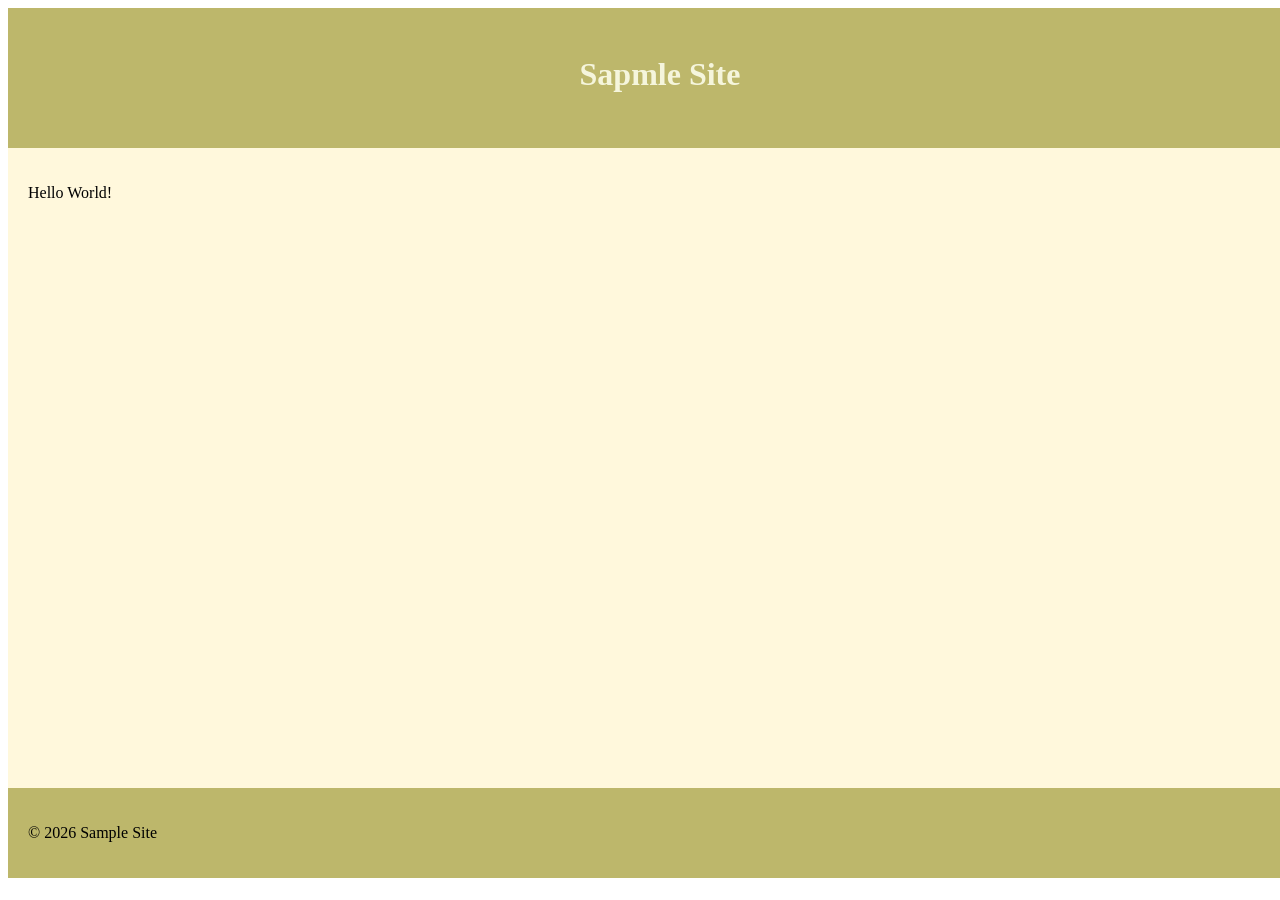
==== testsample/index.html @ 645f3eee "sampleSiteCreated" ====
<!DOCTYPE html>
<html lang="en">
<head>
    <meta charset="UTF-8">
    <meta name="viewport" content="width=device-width, initial-scale=1.0">
    <title>Document</title>
    <link rel="stylesheet" href="css/style.css">
</head>
<body>
    <header>
        <h1>Sapmle Site</h1>
    </header>
    <main>
        Hello World! 
        
    </main>
    <footer>
        &copy; 2026 Sample Site        
    </footer>
</body>
</html>
---- testsample/css/style.css ----
header{
    width: 100%;
    padding:20px;
    height:100px;
    line-height: 50px;
    background-color: darkkhaki;

}
header h1{
    color: beige;
    text-align: center;
}
main{
    width: 100%;
    padding:20px;
    height:600px;
    line-height: 50px;
    background-color:cornsilk;
}

footer{
    width: 100%;    
    line-height: 50px;
    height:50px;
    padding:20px;

    background-color: darkkhaki;
}
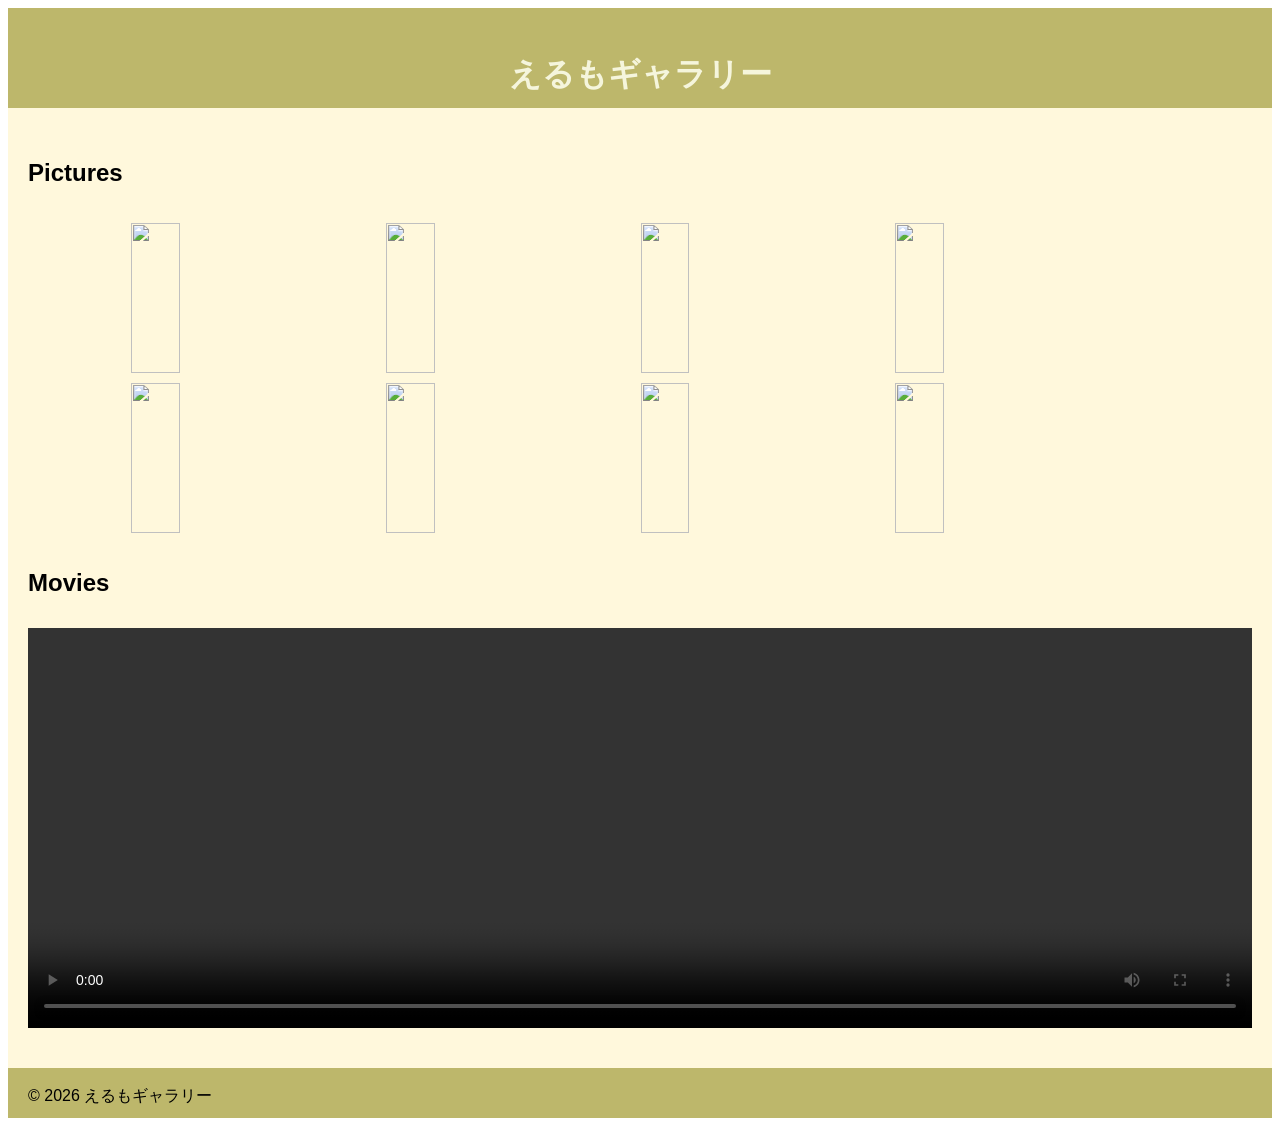
==== commit b0fa0e7a: "スタイルシートとHTMLの更新、画像および動画のスライドショー機能を追加" ====
--- a/testsample/index.html
+++ b/testsample/index.html
@@ -3,19 +3,33 @@
 <head>
     <meta charset="UTF-8">
     <meta name="viewport" content="width=device-width, initial-scale=1.0">
-    <title>Document</title>
-    <link rel="stylesheet" href="css/style.css">
+    <title>えるもギャラリー</title>
+    <link rel="stylesheet". href="css/style.css">
 </head>
 <body>
     <header>
-        <h1>Sapmle Site</h1>
+        <h1>えるもギャラリー</h1>
     </header>
     <main>
-        Hello World! 
-        
+        <h2>Pictures</h2>
+        <div class="image-container">
+        <img class="slide" src="img1.jpg">
+        <img class="slide" src="img2.jpg">
+        <img class="slide" src="img3.jpg">
+        <img class="slide" src="img4.jpg">
+        <img class="slide" src="img5.jpg">
+        <img class="slide" src="img6.jpg">
+        <img class="slide" src="img7.jpg">
+        <img class="slide" src="img8.jpg">        
+        </div>
+        <h2>Movies</h2>
+        <div class="video-container">
+        <video id="videoPlayer" width="100%" height="400px" controls></video>
+        </div>
     </main>
     <footer>
-        &copy; 2026 Sample Site        
+        &copy; 2026 えるもギャラリー        
     </footer>
+    <script src="main.js"></script>
 </body>
 </html>
--- a/testsample/css/style.css
+++ b/testsample/css/style.css
@@ -1,3 +1,6 @@
+body{
+    font-family: "Kiwi Maru", "Segoe UI", "Helvetica Neue", "Hiragino Kaku Gothic ProN", メイリオ, meiryo, sans-serif;
+}
 header{
     width: 100%;
     padding:20px;
@@ -11,18 +14,45 @@
     text-align: center;
 }
 main{
+    display: block;
     width: 100%;
     padding:20px;
-    height:600px;
     line-height: 50px;
     background-color:cornsilk;
 }
 
 footer{
+    display: block;
     width: 100%;    
-    line-height: 50px;
+    line-height: 15px;
     height:50px;
     padding:20px;
+    background-color: darkkhaki;
+}
 
-    background-color: darkkhaki;
+*, *::before, *::after {
+    box-sizing: border-box;
+}
+
+.image-container {
+  width: 100%;
+  text-align: center;
+  display: flex;
+  flex-wrap: wrap;
+}
+.video-container {
+  display: block;
+  width: 100%;
+  text-align: center;
+  margin-top: 20px;
+}
+
+.slide {
+  display: flex;
+  justify-content: center;
+  align-items: center;
+  width: 20%;
+  height: 150px;
+  object-fit: cover;
+  margin: 5px;
 }
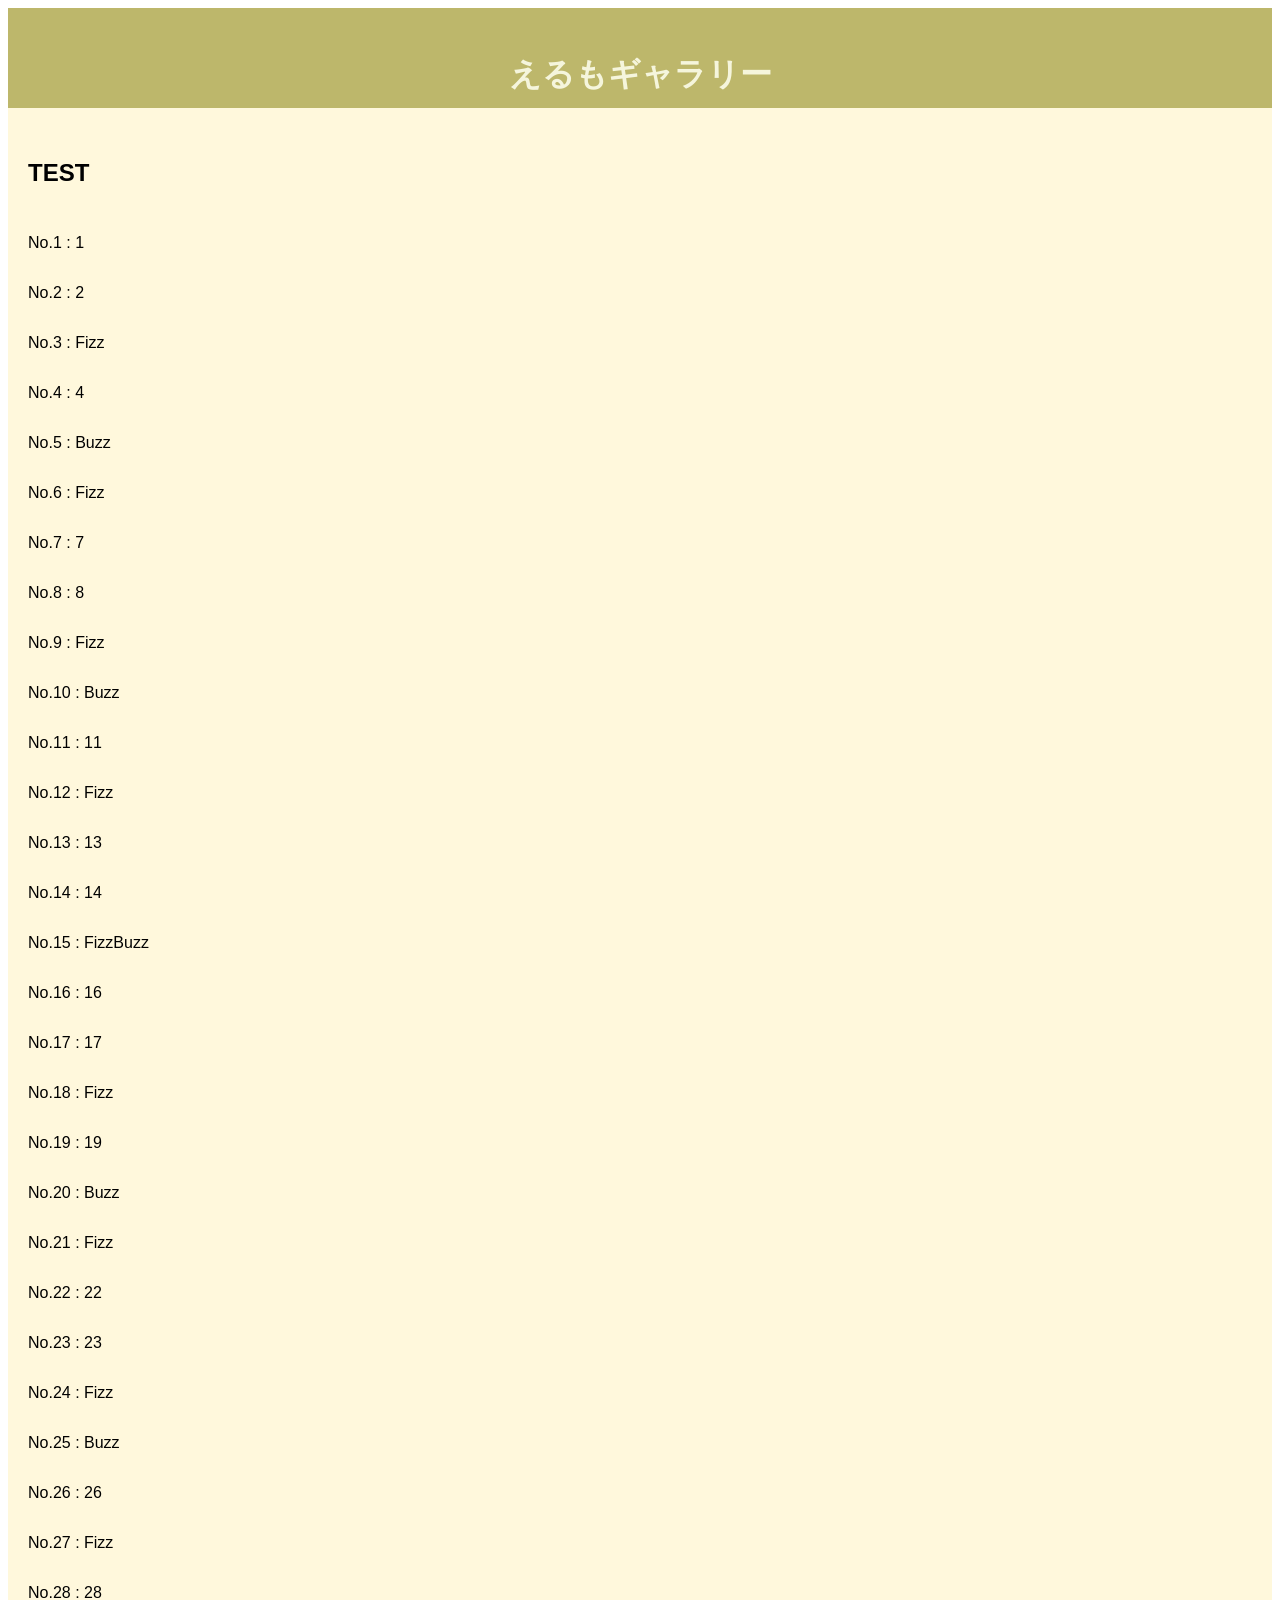
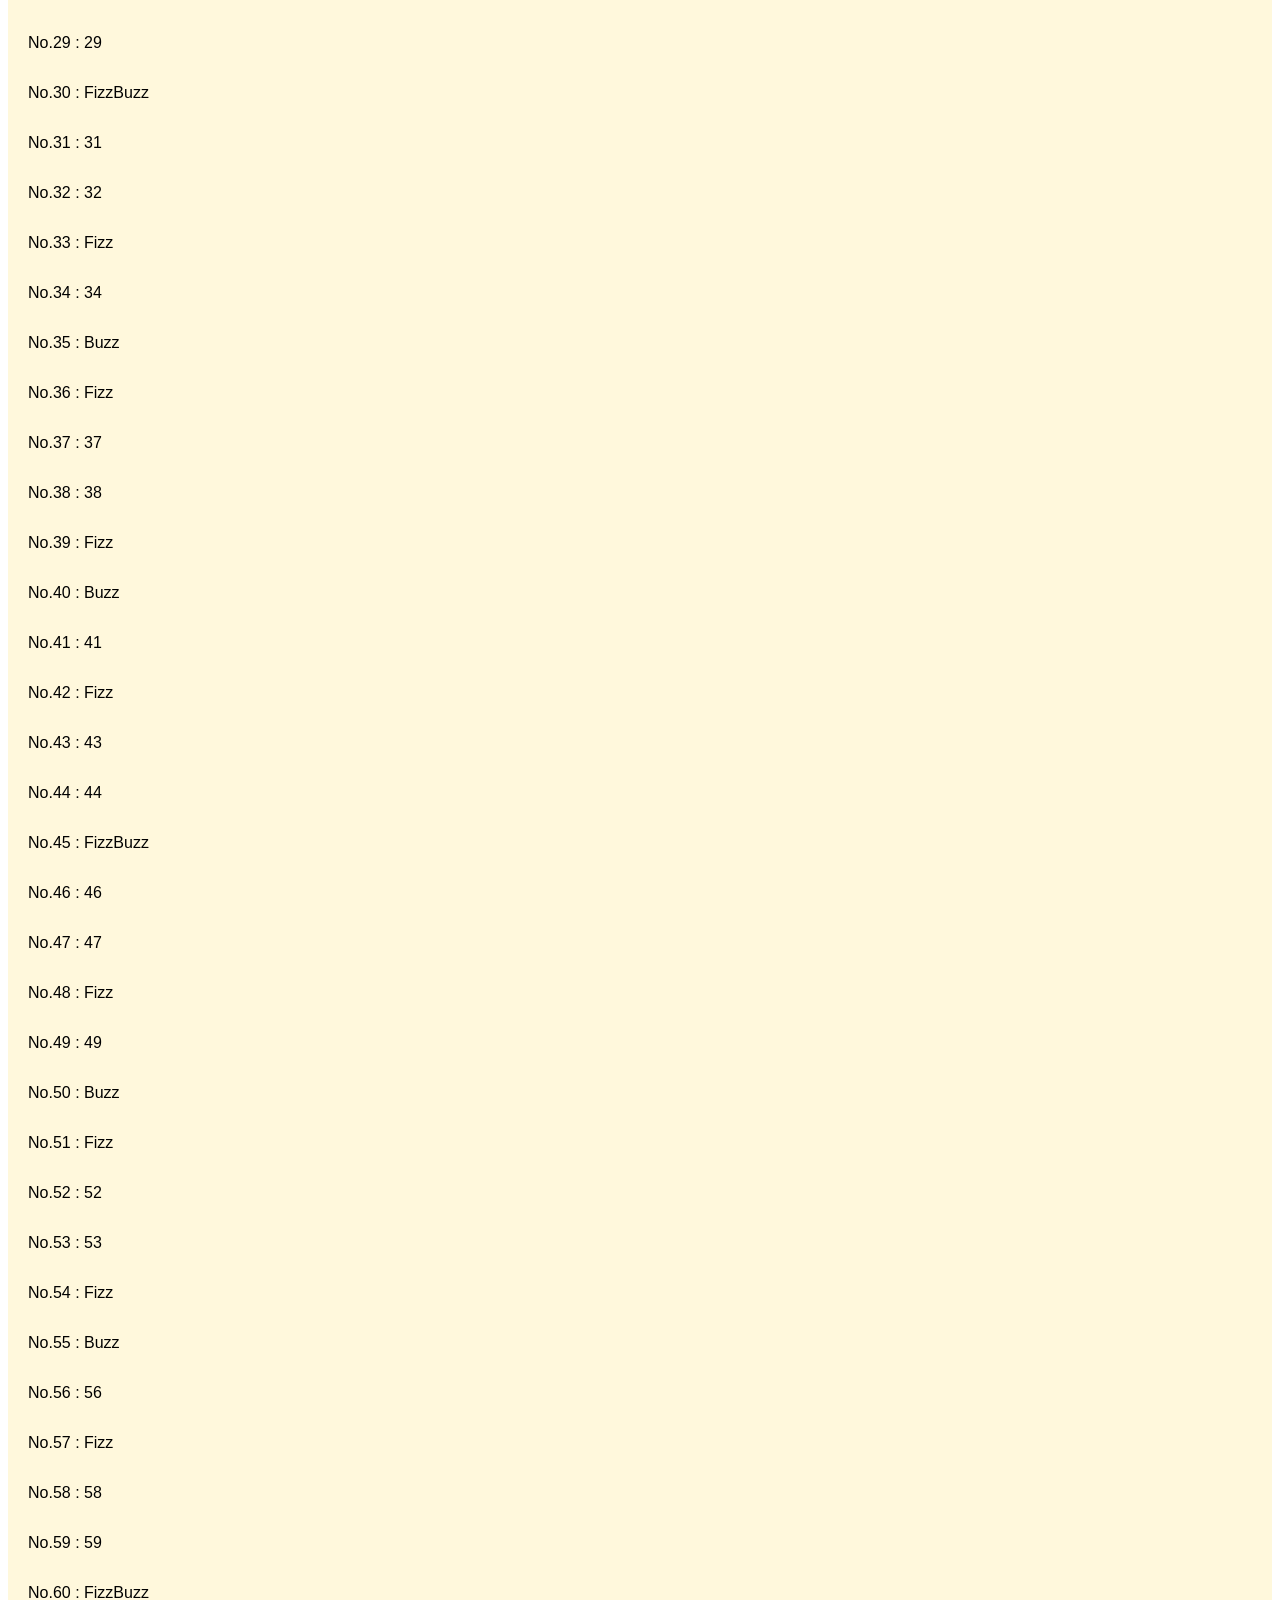
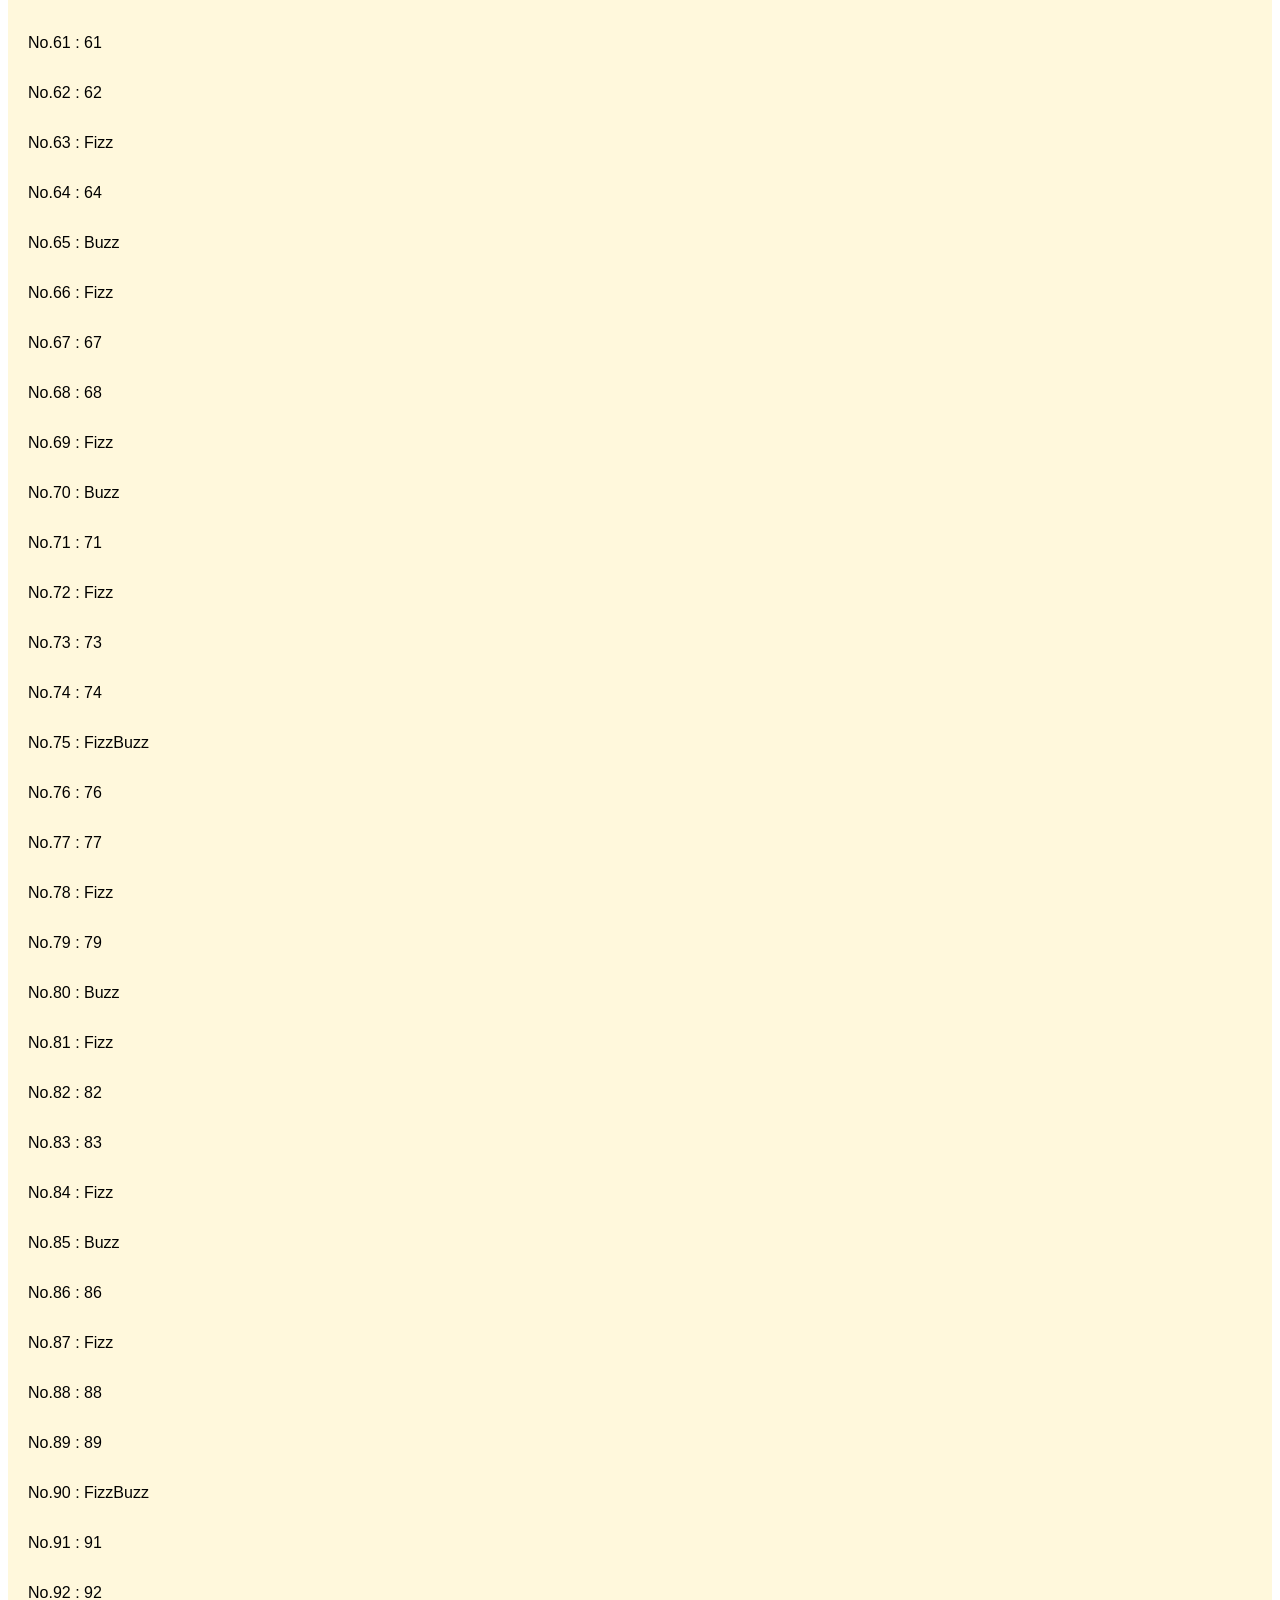
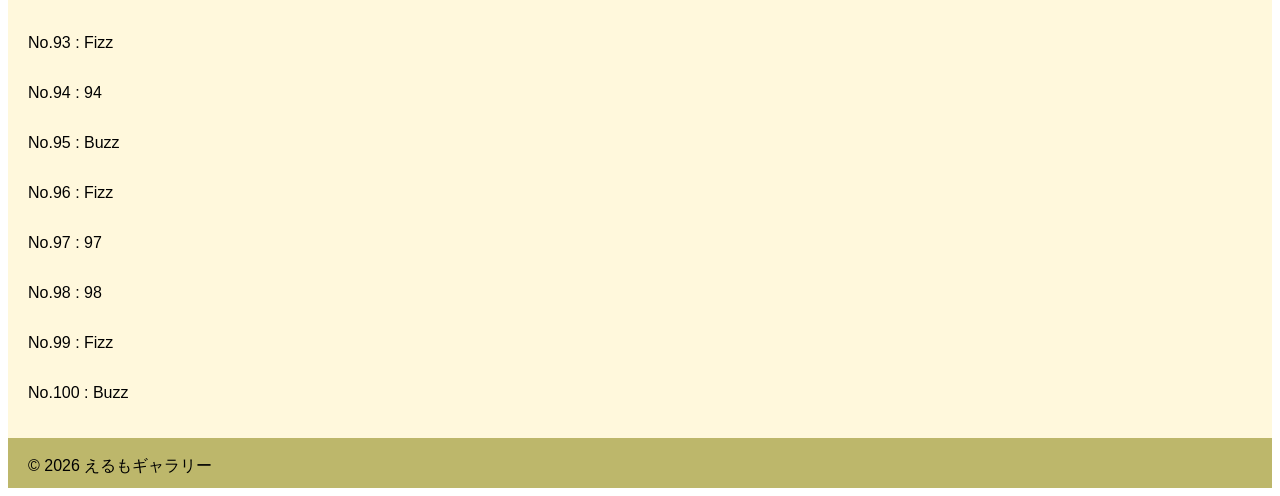
==== commit b321d671: "Add single page layout and placeholder support - Created index.html for a single page portfolio layo" ====
--- a/testsample/index.html
+++ b/testsample/index.html
@@ -11,7 +11,11 @@
         <h1>えるもギャラリー</h1>
     </header>
     <main>
-        <h2>Pictures</h2>
+        <section>
+            <h2>TEST</h2>
+            <div id="testOutputContent"></div>
+        </section>
+        <!-- <h2>Pictures</h2>
         <div class="image-container">
         <img class="slide" src="img1.jpg">
         <img class="slide" src="img2.jpg">
@@ -25,11 +29,11 @@
         <h2>Movies</h2>
         <div class="video-container">
         <video id="videoPlayer" width="100%" height="400px" controls></video>
-        </div>
+        </div> -->
     </main>
     <footer>
         &copy; 2026 えるもギャラリー        
     </footer>
-    <script src="main.js"></script>
+    <script src="./js/main.js"></script>
 </body>
 </html>
